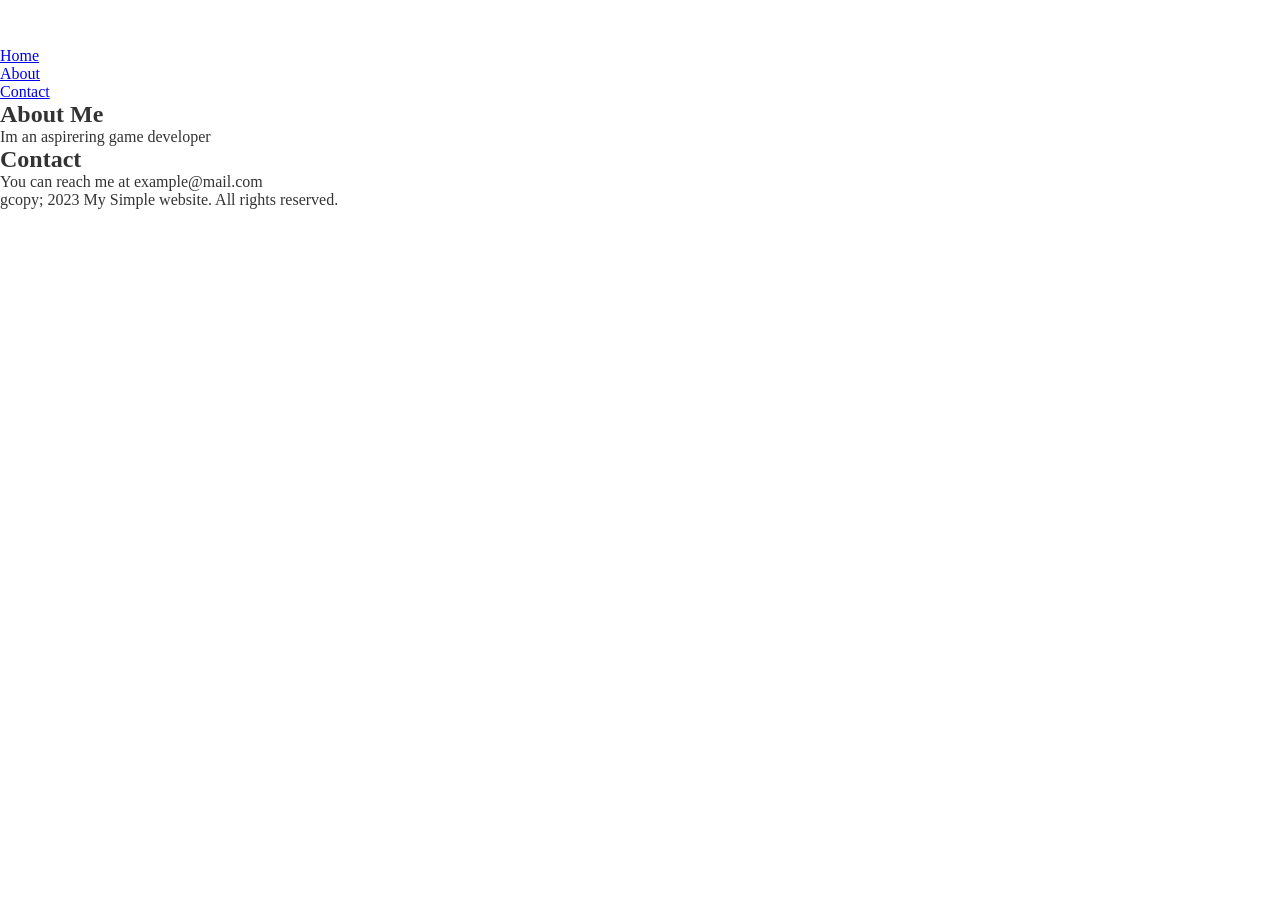
==== index.html @ 9e114172 "Rename codeToWebsite.html to index.html" ====
<!DOCTYPE html>
<html>
<head>
  <link rel="stylesheet" href="web.css">

 <title>My Simple Website</title>
</head>
<body>
  <header>
    <h1>Welcome to my Website</h1>
    <nav>
      <uI>
        <li><a href="#">Home</a></li>
        <li><a href="#">About</a></li>
        <li><a href="#">Contact</a></li>
      </uI>
    </nav>
  </header>

  <main>
    <section>
      <h2>About Me</h2>
      <p>Im an aspirering game developer</p>
    </section>


    <section>
      <h2>Contact</h2>
      <p>You can reach me at example@mail.com</p>
    </section>
  </main>  

  <footer>
    <p>gcopy; 2023 My Simple website. All rights reserved.</p>
  </footer>
---- web.css ----
/* Reset some default browser styles */
body, h1, h2, p, uI, li{
  margin: 0;
  padding: 0;
}

/* Apply some basic styles */
body{
  font-family: Arial, sans-serif
  background-color: #f2f2f2;
  color: #333;
}

header {
  background-color: #333
  padding: 20px;
}

h1{
  color: #fff;
  font.size: 28px;
  margin-bottom: 10px;
}

nav uI{
  list-style: none;
}
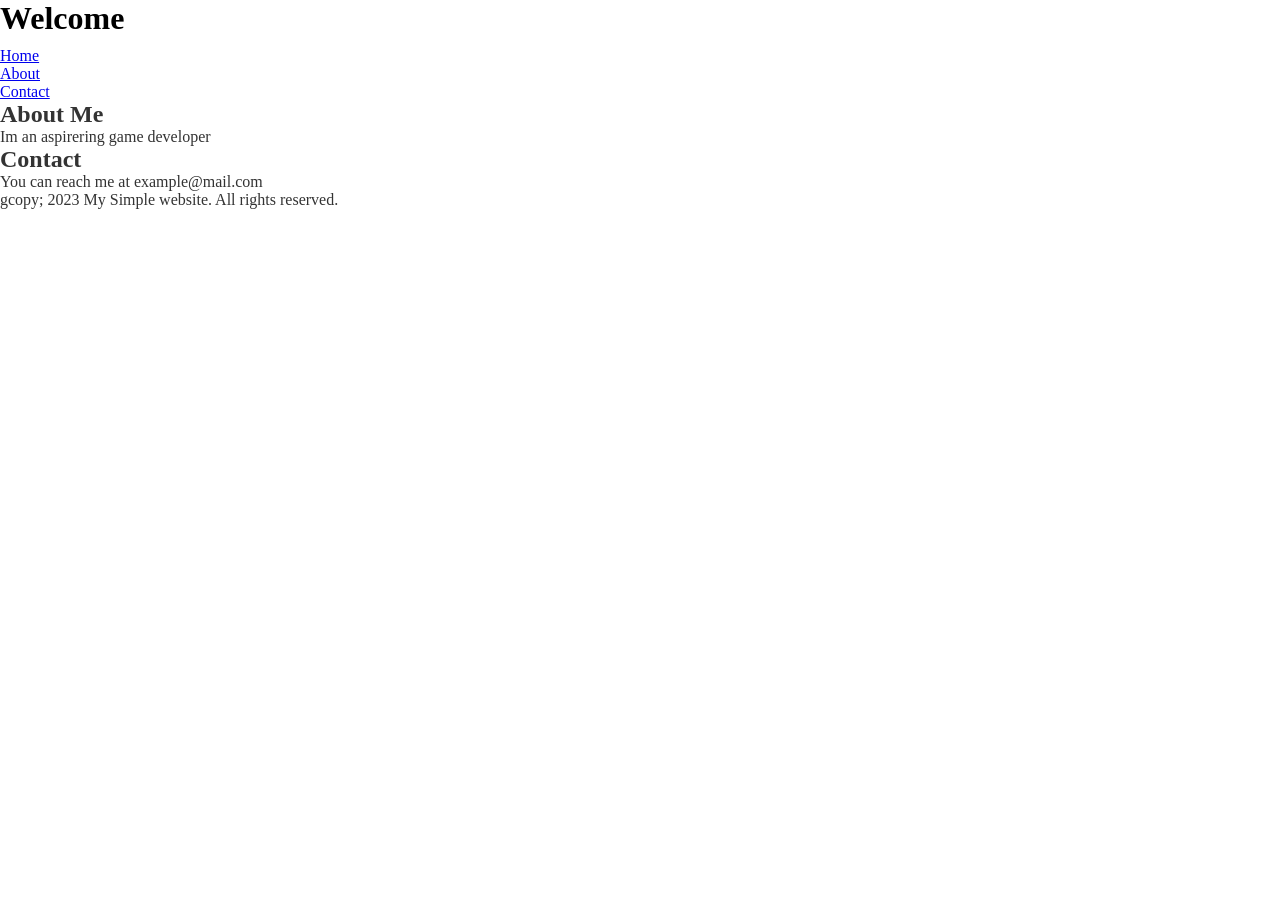
==== commit aa837063: "Change header text from 'Hello' to 'Welcome'" ====
--- a/index.html
+++ b/index.html
@@ -5,9 +5,10 @@
 
  <title>My Simple Website</title>
 </head>
+  
 <body>
   <header>
-    <h1>Welcome to my Website</h1>
+    <h1>Welcome</h1>
     <nav>
       <uI>
         <li><a href="#">Home</a></li>
@@ -33,3 +34,5 @@
   <footer>
     <p>gcopy; 2023 My Simple website. All rights reserved.</p>
   </footer>
+</body>
+</html>
--- a/web.css
+++ b/web.css
@@ -12,12 +12,12 @@
 }
 
 header {
-  background-color: #333
+  background-color: #fff
   padding: 20px;
 }
 
 h1{
-  color: #fff;
+  color: #000;
   font.size: 28px;
   margin-bottom: 10px;
 }
